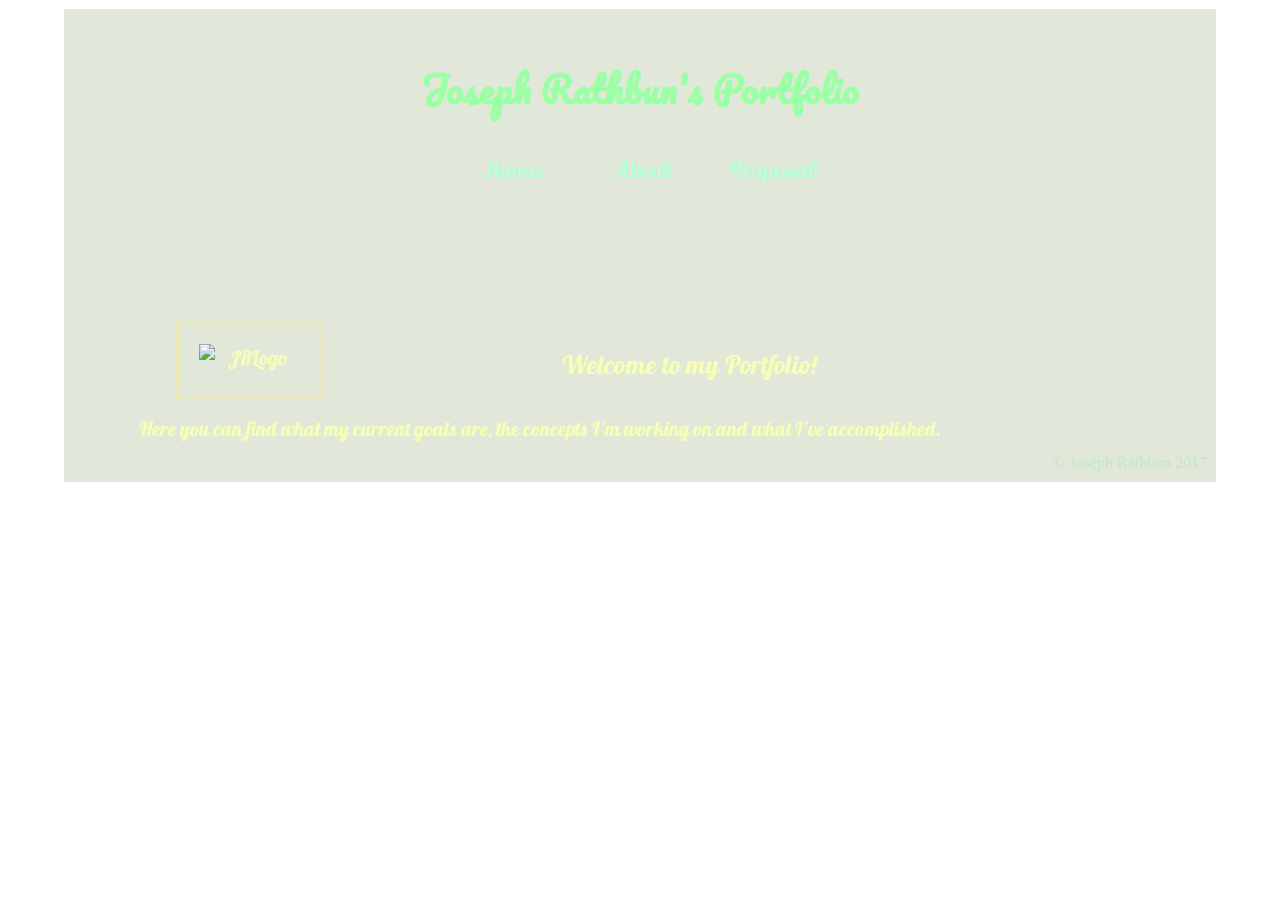
==== index.html @ 6581e870 "added everything" ====
<!DOCTYPE html>
<html lang="en">
    <head>
    <!---
    Assignment: Final Website Project
    Author: Joseph Rathbun
    Date: August 6, 2017
    Filename: Index.html
    Description: Home Page
    Dependencies: style.css, http://i.imgur.com/pk4MP7a.jpg, index.html, about,html, proposal.html, donate.html
    -->
        <meta charset="UTF-8">
        <meta name="description" content="brief description">
        <meta name="keywords" content="separated keywords with comma">
        <meta name="viewport" content="width=device-width, initial-scale=1.0">
        <title>Portfolio Homepage</title>
        <link rel="stylesheet" type="text/css" href="Styles/style.css">
        <link rel="shortcut icon" href="Images/JRLogo2.png">
        <link href="https://fonts.googleapis.com/css?family=Galada|Lily+Script+One|Pacifico" rel="stylesheet">
    </head>
    <body id="ibody">
        <div id="wrapper">
        <header>
            <h2>Joseph Rathbun's Portfolio</h2>
        </header>
        <div class="div">
          <ul>
            <li class="Home"><a href="Index.html">Home</a></li>
            <li class="About"><a href="About.html">About</a>
              <ul>
                <li><a href="Experience.html">Experience</a></li>
                <li><a href="Progression.html">Progression</a></li>
                <li><a href="Myself.html"></a></li>
              </ul>
            </li>
            <li class="Proposal"><a href="Proposal.html">Proposal</a>
              <ul>
                <li><a href="">Concepts</a></li>
                <li><a href="">Exploration</a></li>
                <li><a href="">Motivation</a></li>
              </ul>
            </li>
          </ul>
        </div>
        <div id="intro">
            <img src="http://i.imgur.com/kNbJchE.png" id="logo" alt="JRLogo"> 
            <p id="p">Welcome to my Portfolio!</p> 
            Here you can find what my current goals are, the concepts I'm working on and what I've accomplished.
        </div>

        <footer id="footer">
            <p>&copy; Joseph Rathbun 2017</p>
        </footer>
    </div>
    </body>
</html>
---- Styles/style.css ----
body{
  display: block;
  overflow: hidden;
}
#ibody{
  background: url("http://i.imgur.com/pk4MP7a.jpg");
  background-size: 100%;
  padding-top: 1px;
}
#footer p {
  text-align: center;
  position: relative;
  bottom: 10px;
  text-align: center;
  color: #d8ffeb;
  z-index: -1;
  left: 490px;
}
header{
  padding-top: 1em;
}
h2{
  font-family: 'Pacifico', cursive, sans-serif;
  text-align: center;
  color: #9bffa6;
  font-size: 2.3em;
}
.div ul{
  list-style: none;
  text-align: center;
  padding: 0;
  margin: 0;
}
.div li{
  font-family: 'Lily Script One', cursive, sans-serif;
  font-size: 1.2em;
  line-height: 40px;
  text-align: left;
}
.div a{
  text-decoration: none;
  color: #b4ffd5;
  display: block;
  padding-left: 15px;
  border-bottom: 1px solid #888;
  transition: .3s orange;
}
.div a:hover{
  background-color: #e0e5bc;
}
.div a.active{
  background-color: #aaa;
  color: #444;
  cursor: default;
}
.div li li{
  font-size: .7em;
}
@media screen and (min-width: 950px){
  .div li{
    width: 130px;
    border-bottom: none;
    height: 50px;
    font-size: 1.4em;
    display: inline-block;
    margin-right: -4px;
  }
  .div a{
    border-bottom: none;
  }
  .div > ul > li{
    text-align: center;
 }
  .div > ul > li > a{
    padding-left: 0;
  }
  .div li ul{
    position: absolute;
    display: none;
    width: inherit;
  }
  .div li:hover ul{
    display: block;
  }
  .div li ul li{
    display: block
  }
}
#wrapper{
  background-color: rgba(52, 99, 0,.15);
  display: block;
  max-width: 72em;
  margin-right: auto;
  margin-left: auto;
  position: relative;
}
#logo{
  width: 100px;
  height: auto;
  float: left;
  display: inline;
  margin-left: 5.6em;
  margin-right: 2em;
  border: 3.5px solid #edeab4;
  padding: 1em;
  font-family: 'Galada', cursive;
}
#intro{
  color: #f7ffb3;
  font-family: 'Galada', cursive;
  padding-top: 120px;
  font-size: 20px;
  text-align: center;
  padding-right: 200px;
}
#p{
  font-size: 1.3em;
}
#intro ul{
  margin: 0;
  padding: 0;
  list-style-type: none;
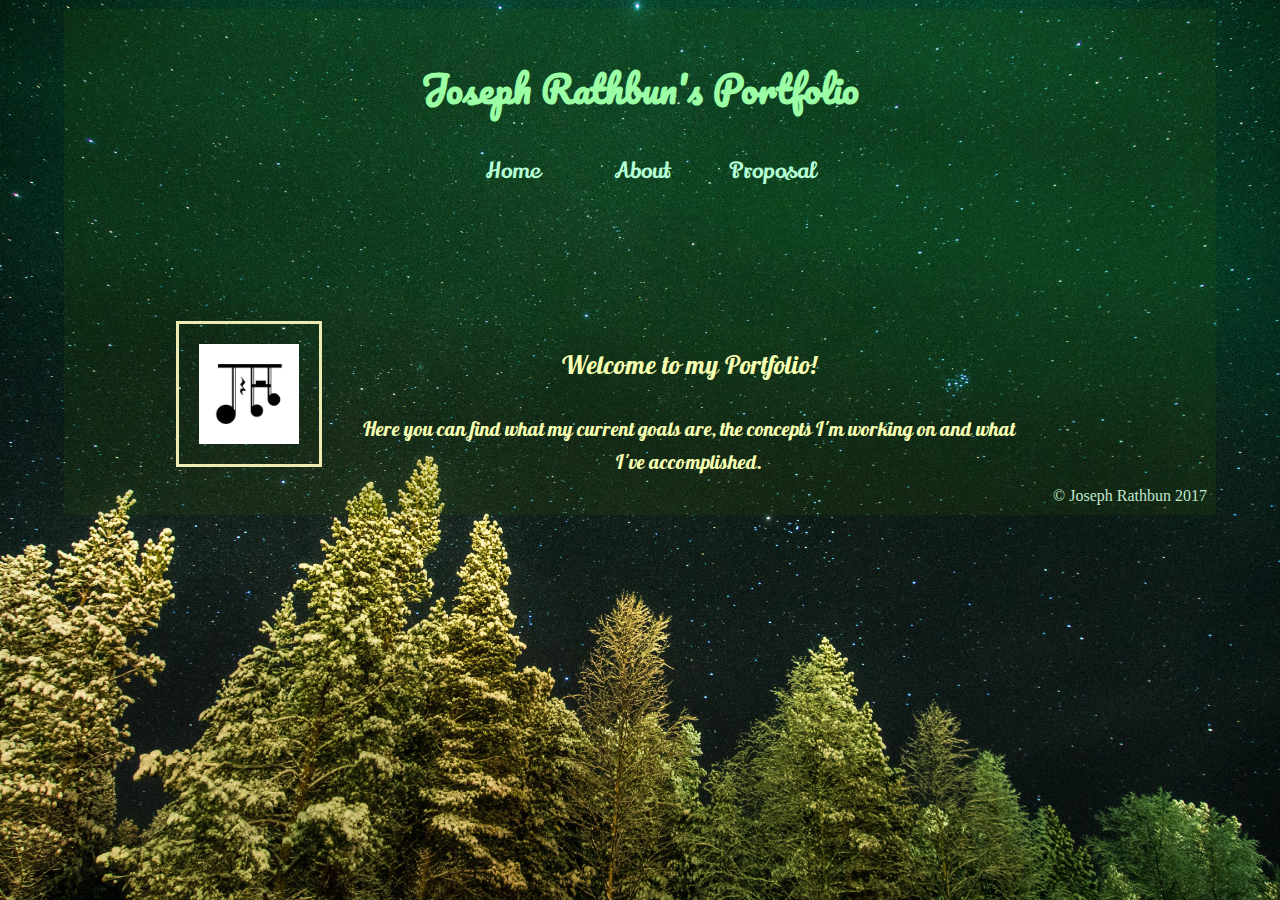
==== commit d82efcae: "one last thing..." ====
--- a/index.html
+++ b/index.html
@@ -4,10 +4,10 @@
     <!---
     Assignment: Final Website Project
     Author: Joseph Rathbun
-    Date: August 6, 2017
-    Filename: Index.html
+    Date: August 8, 2017
+    Filename: index.html
     Description: Home Page
-    Dependencies: style.css, http://i.imgur.com/pk4MP7a.jpg, index.html, about,html, proposal.html, donate.html
+    Dependencies: style.css, index.html, about.html, experience.html, progression.html, proposal.html, concepts.html, JRLogo.png, JRLogo2.png, greenstar.jpg
     -->
         <meta charset="UTF-8">
         <meta name="description" content="brief description">
@@ -18,32 +18,29 @@
         <link rel="shortcut icon" href="Images/JRLogo2.png">
         <link href="https://fonts.googleapis.com/css?family=Galada|Lily+Script+One|Pacifico" rel="stylesheet">
     </head>
-    <body id="ibody">
+    <body>
         <div id="wrapper">
         <header>
             <h2>Joseph Rathbun's Portfolio</h2>
         </header>
         <div class="div">
           <ul>
-            <li class="Home"><a href="Index.html">Home</a></li>
-            <li class="About"><a href="About.html">About</a>
+            <li class="Home"><a href="index.html">Home</a></li>
+            <li class="About"><a href="Pages/about.html">About</a>
               <ul>
-                <li><a href="Experience.html">Experience</a></li>
-                <li><a href="Progression.html">Progression</a></li>
-                <li><a href="Myself.html"></a></li>
+                <li><a href="Pages/experience.html">Experience</a></li>
+                <li><a href="Pages/progression.html">Progression</a></li>
               </ul>
             </li>
-            <li class="Proposal"><a href="Proposal.html">Proposal</a>
+            <li class="Proposal"><a href="Pages/proposal.html">Proposal</a>
               <ul>
-                <li><a href="">Concepts</a></li>
-                <li><a href="">Exploration</a></li>
-                <li><a href="">Motivation</a></li>
+                <li><a href="Pages/concepts.html">Concepts</a></li>
               </ul>
             </li>
           </ul>
         </div>
         <div id="intro">
-            <img src="http://i.imgur.com/kNbJchE.png" id="logo" alt="JRLogo"> 
+            <img src="Images/JRLogo.png" id="logo" alt="JRLogo"> 
             <p id="p">Welcome to my Portfolio!</p> 
             Here you can find what my current goals are, the concepts I'm working on and what I've accomplished.
         </div>
--- a/Styles/style.css
+++ b/Styles/style.css
@@ -1,11 +1,19 @@
+/*
+  Assignment: Final Website Project
+  Author: Joseph Rathbun
+  Date: August 8, 2017
+  Filename: style.css
+  Description: CSS File
+  Dependencies: greenstar.jpg
+*/
 body{
   display: block;
-  overflow: hidden;
-}
-#ibody{
-  background: url("http://i.imgur.com/pk4MP7a.jpg");
+  background: url("../Images/greenstars.jpg");
   background-size: 100%;
   padding-top: 1px;
+  overflow-x: hidden;
+  overflow-y: visible;
+  position: static;
 }
 #footer p {
   text-align: center;
@@ -118,5 +126,45 @@
 }
 #intro ul{
   margin: 0;
-  padding: 0;
-  list-style-type: none;
+  padding-left: 40%;
+  list-style-type: square;
+}
+#before{
+  width: 400px;
+  height: auto;
+  float: left;
+  display: inline;
+  margin-left: 5.6em;
+  margin-right: 2em;
+  border: 3.5px solid #edeab4;
+  padding: 1em;
+  font-family: 'Galada', cursive;
+}
+#please{
+  color: #f7ffb3;
+  font-family: 'Galada', cursive;
+  padding-top: 120px;
+  font-size: 20px;
+  text-align: center;
+  padding-right: 150px;  
+}
+#footerhah{
+  text-align: center;
+  position: relative;
+  bottom: 40px;
+  text-align: center;
+  color: #d8ffeb;
+  z-index: -1;
+  left: 490px;
+}
+#fore{
+  width: 500px;
+  height: auto;
+  float: left;
+  display: inline;
+  margin-left: 5.6em;
+  margin-right: 2em;
+  border: 3.5px solid #edeab4;
+  padding: 1em;
+  font-family: 'Galada', cursive;  
+}
